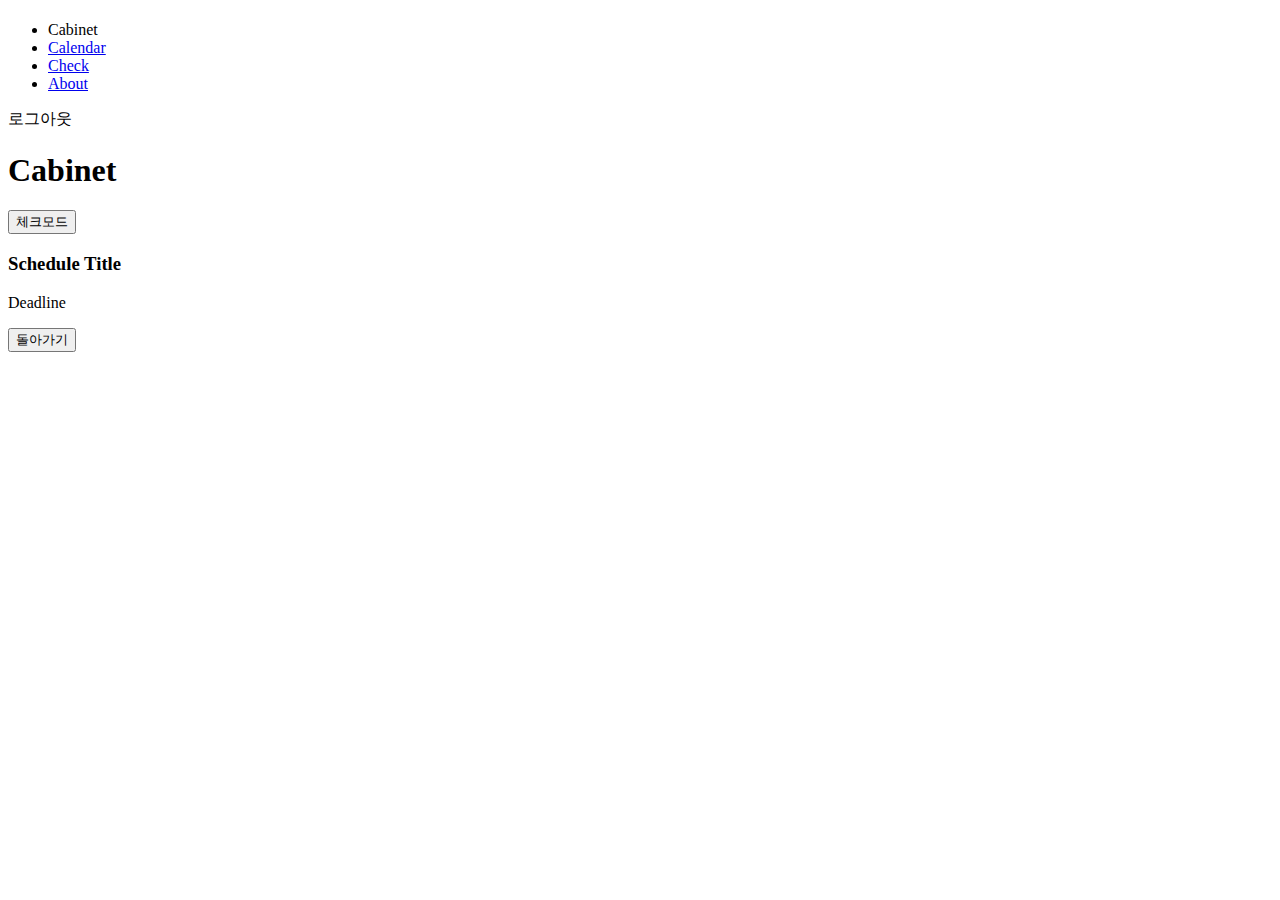
==== src/main/resources/templates/cabinet.html @ 5c5e432d "여섯번째 커밋" ====
<!DOCTYPE html>
<html xmlns:th="http://www.thymeleaf.org">
<head>
    <meta charset="UTF-8">
    <meta name="viewport" content="width=device-width, initial-scale=1.0">
    <title>Cabinet</title>
    <link rel="stylesheet" th:href="@{/css/cabinet.css}">
    <link rel="stylesheet" th:href="@{/css/index.css}">
    <link rel="stylesheet" th:href="@{/css/header.css}">
    <style>
        /* 기본 스타일 */
        .checkbox {
            display: none;
        }
        #process-selection, #delete-selection {
            display: none;
        }
    </style>
</head>
<body>
<header class="header">
    <h1><a href="/" th:text="'Plan Optima'"></a></h1>
    <div class="spacer"></div>
    <nav>
        <ul class="menu">
            <li><a th:href="@{/cabinet}">Cabinet</a></li>
            <li><a href="/calendar">Calendar</a></li>
            <li><a href="#">Check</a></li>
            <li><a href="#">About</a></li>
        </ul>
    </nav>
</header>

<div id="headerLogout" class="logout-button">로그아웃</div>

<main>
    <h1>Cabinet</h1>

    <!-- 체크모드를 활성화/비활성화하는 버튼 -->
    <div>
        <button id="toggle-check-mode">체크모드</button>
    </div>

    <!-- 체크된 항목을 처리하는 폼 추가 -->
    <form id="selection-form">
        <!-- 스케줄 목록 -->
        <div th:each="schedule : ${schedules}" class="schedule-box" th:data-id="${schedule.id}">
            <label>
                <input type="checkbox" name="selectedSchedules" th:value="${schedule.id}" class="checkbox">
                <h3 th:text="${schedule.name}">Schedule Title</h3>
                <p th:text="'Deadline: ' + ${schedule.deadLine}">Deadline</p>
            </label>
        </div>
        <!-- 선택된 항목을 처리하는 버튼들 -->
        <button type="button" id="process-selection">선택된 항목 처리</button>
        <button type="button" id="delete-selection">선택된 스케줄 삭제</button>
    </form>

    <div class="back-button-container">
        <button type="button" onclick="window.history.back();">돌아가기</button>
    </div>
</main>

<script>
    document.getElementById('toggle-check-mode').addEventListener('click', () => {
        const checkboxes = document.querySelectorAll('.checkbox');
        const checkModeEnabled = checkboxes[0].style.display === 'none';
        checkboxes.forEach(checkbox => checkbox.style.display = checkModeEnabled ? 'inline-block' : 'none');
        document.getElementById('process-selection').style.display = checkModeEnabled ? 'block' : 'none';
        document.getElementById('delete-selection').style.display = checkModeEnabled ? 'block' : 'none';
    });

    document.getElementById('process-selection').addEventListener('click', () => {
        const checkboxes = document.querySelectorAll('.checkbox');
        const selectedIds = Array.from(checkboxes)
            .filter(checkbox => checkbox.checked)
            .map(checkbox => parseInt(checkbox.value, 10));

        // 선택된 항목 처리 요청
        fetch('/cabinet', {
            method: 'POST',
            headers: {
                'Content-Type': 'application/json'
            },
            body: JSON.stringify({ selectedSchedules: selectedIds })
        })
            .then(response => {
                if (response.redirected) {
                    window.location.href = response.url; // 서버가 리다이렉트한 URL로 이동
                } else {
                    console.error('Failed to process selection');
                }
            })
            .catch(error => console.error('Error:', error));
    });

    document.getElementById('delete-selection').addEventListener('click', () => {
        const checkboxes = document.querySelectorAll('.checkbox');
        const selectedIds = Array.from(checkboxes)
            .filter(checkbox => checkbox.checked)
            .map(checkbox => parseInt(checkbox.value, 10));

        // 스케줄 삭제 요청
        fetch('/cabinet/delete', {
            method: 'POST',
            headers: {
                'Content-Type': 'application/json'
            },
            body: JSON.stringify({ selectedSchedules: selectedIds })
        })
            .then(response => {
                if (response.redirected) {
                    window.location.href = response.url; // 서버가 리다이렉트한 URL로 이동
                } else {
                    console.error('Failed to delete schedules');
                }
            })
            .catch(error => console.error('Error:', error));
    });
    document.querySelectorAll('.schedule-box').forEach(box => {
        box.addEventListener('click', (event) => {
            // 체크박스 클릭은 무시하고, 전체 박스를 클릭했을 때만 상세 페이지로 이동
            if (!event.target.matches('input[type="checkbox"]')) {
                const scheduleId = box.getAttribute('data-id');
                window.location.href = `/schedule/${scheduleId}`;  // 이 URL에서 스케줄 상세 정보 페이지를 보여줌
            }
        });
    });
</script>

<!-- 기존 JavaScript 파일 링크 -->
<script src="/js/index.js"></script>
</body>
</html>
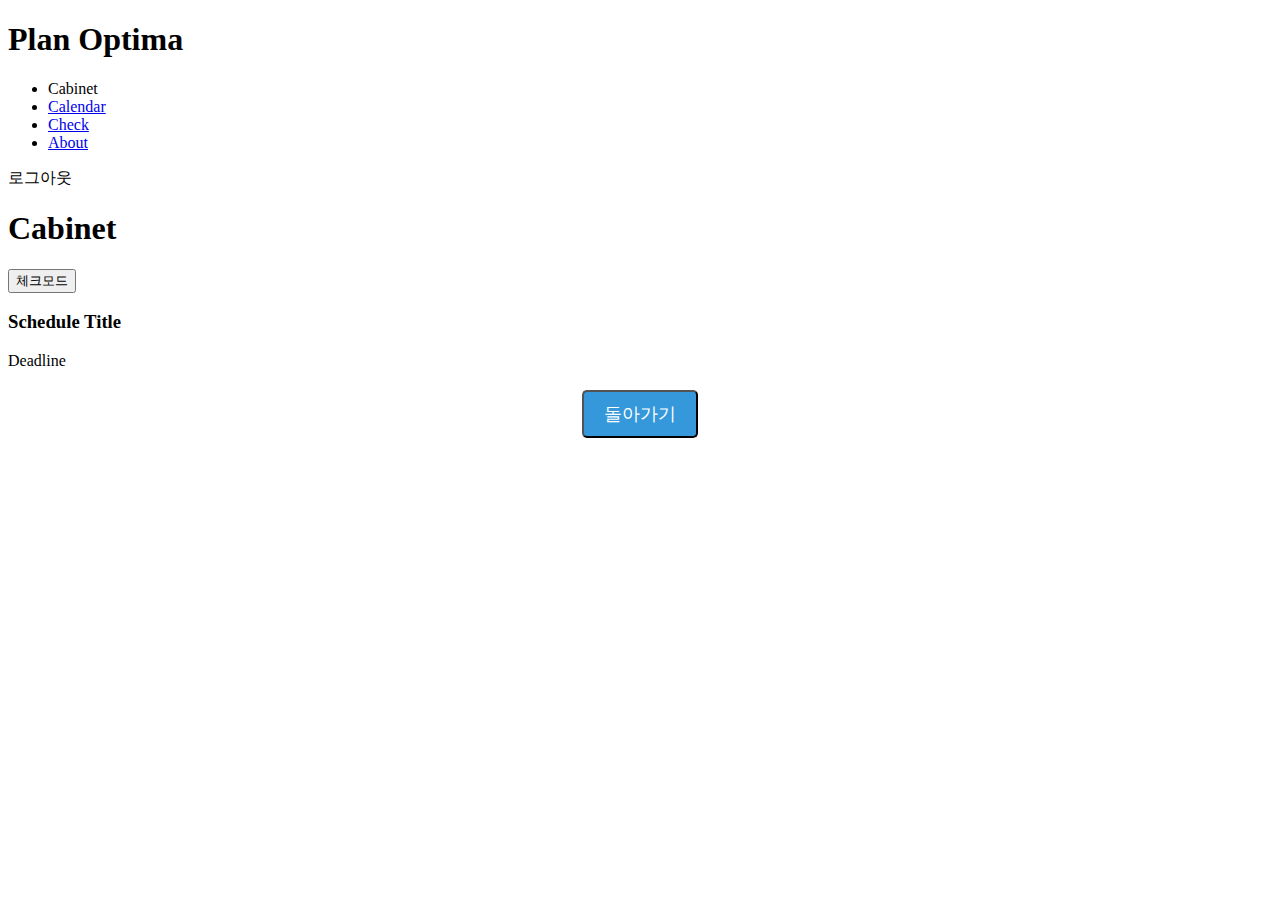
==== commit 139cbcf3: "일곱번째 커밋" ====
--- a/src/main/resources/templates/cabinet.html
+++ b/src/main/resources/templates/cabinet.html
@@ -5,7 +5,6 @@
     <meta name="viewport" content="width=device-width, initial-scale=1.0">
     <title>Cabinet</title>
     <link rel="stylesheet" th:href="@{/css/cabinet.css}">
-    <link rel="stylesheet" th:href="@{/css/index.css}">
     <link rel="stylesheet" th:href="@{/css/header.css}">
     <style>
         /* 기본 스타일 */
@@ -15,23 +14,44 @@
         #process-selection, #delete-selection {
             display: none;
         }
+
+        /* 돌아가기 버튼 컨테이너 스타일 */
+        .back-button-container {
+            text-align: center; /* 버튼을 중앙 정렬 */
+            margin-top: 20px; /* 버튼과 캘린더 사이의 여백 추가 */
+        }
+
+        /* 돌아가기 버튼 스타일 */
+        .back-button {
+            display: inline-block;
+            padding: 10px 20px;
+            font-size: 18px;
+            color: white;
+            background: #3498db; /* 버튼 배경색 */
+            border-radius: 5px;
+            text-decoration: none;
+            transition: background 0.3s ease-in-out;
+        }
+
+        .back-button:hover {
+            background: #2980b9; /* 버튼 호버 시 색상 변경 */
+        }
     </style>
 </head>
 <body>
-<header class="header">
-    <h1><a href="/" th:text="'Plan Optima'"></a></h1>
+<!-- 헤더 섹션 추가 -->
+<div class="header">
+    <h1>Plan Optima</h1>
     <div class="spacer"></div>
-    <nav>
-        <ul class="menu">
-            <li><a th:href="@{/cabinet}">Cabinet</a></li>
-            <li><a href="/calendar">Calendar</a></li>
-            <li><a href="#">Check</a></li>
-            <li><a href="#">About</a></li>
-        </ul>
-    </nav>
-</header>
-
-<div id="headerLogout" class="logout-button">로그아웃</div>
+    <ul class="menu">
+        <li><a th:href="@{/cabinet}">Cabinet</a></li>
+        <li><a href="/calendar">Calendar</a></li>
+        <li><a href="#">Check</a></li>
+        <li><a href="#">About</a></li>
+    </ul>
+    <!-- 로그아웃 버튼 -->
+    <div id="headerLogout" class="logout-button">로그아웃</div>
+</div>
 
 <main>
     <h1>Cabinet</h1>
@@ -56,20 +76,55 @@
         <button type="button" id="delete-selection">선택된 스케줄 삭제</button>
     </form>
 
+    <!-- 돌아가기 버튼 추가 -->
     <div class="back-button-container">
-        <button type="button" onclick="window.history.back();">돌아가기</button>
+        <button type="button" class="back-button" onclick="window.history.back();">돌아가기</button>
     </div>
 </main>
+<script>
+    document.addEventListener("DOMContentLoaded", function () {
+        const headerLogoutButton = document.getElementById("headerLogout");
 
-<script>
+        if (!headerLogoutButton) {
+            console.error("로그아웃 버튼 요소가 로드되지 않았습니다.");
+            return;
+        }
+
+        // 로그아웃 버튼 클릭 시 처리
+        headerLogoutButton.addEventListener("click", function () {
+            // 로그아웃 요청을 보냅니다
+            fetch('/auth/logout', { method: 'POST' })
+                .then(() => {
+                    // 로그아웃 후 메인 페이지로 리디렉션
+                    window.location.href = "/"; // 또는 원하는 URL로 변경
+                })
+                .catch(error => {
+                    console.error("로그아웃 오류:", error);
+                });
+        });
+
+        // 항상 로그아웃 버튼 표시
+        headerLogoutButton.style.display = "block";
+    });
+    // 체크모드 활성화/비활성화 버튼
     document.getElementById('toggle-check-mode').addEventListener('click', () => {
-        const checkboxes = document.querySelectorAll('.checkbox');
-        const checkModeEnabled = checkboxes[0].style.display === 'none';
-        checkboxes.forEach(checkbox => checkbox.style.display = checkModeEnabled ? 'inline-block' : 'none');
-        document.getElementById('process-selection').style.display = checkModeEnabled ? 'block' : 'none';
-        document.getElementById('delete-selection').style.display = checkModeEnabled ? 'block' : 'none';
+        const mainElement = document.querySelector('main');
+        const isCheckModeEnabled = mainElement.classList.contains('checkbox-enabled');
+
+        if (isCheckModeEnabled) {
+            // 체크모드 비활성화
+            mainElement.classList.remove('checkbox-enabled');
+            document.getElementById('process-selection').style.display = 'none';
+            document.getElementById('delete-selection').style.display = 'none';
+        } else {
+            // 체크모드 활성화
+            mainElement.classList.add('checkbox-enabled');
+            document.getElementById('process-selection').style.display = 'block';
+            document.getElementById('delete-selection').style.display = 'block';
+        }
     });
 
+    // 선택된 항목 처리 버튼
     document.getElementById('process-selection').addEventListener('click', () => {
         const checkboxes = document.querySelectorAll('.checkbox');
         const selectedIds = Array.from(checkboxes)
@@ -86,7 +141,7 @@
         })
             .then(response => {
                 if (response.redirected) {
-                    window.location.href = response.url; // 서버가 리다이렉트한 URL로 이동
+                    window.location.href = response.url;
                 } else {
                     console.error('Failed to process selection');
                 }
@@ -94,6 +149,7 @@
             .catch(error => console.error('Error:', error));
     });
 
+    // 선택된 항목 삭제 버튼
     document.getElementById('delete-selection').addEventListener('click', () => {
         const checkboxes = document.querySelectorAll('.checkbox');
         const selectedIds = Array.from(checkboxes)
@@ -110,25 +166,23 @@
         })
             .then(response => {
                 if (response.redirected) {
-                    window.location.href = response.url; // 서버가 리다이렉트한 URL로 이동
+                    window.location.href = response.url;
                 } else {
                     console.error('Failed to delete schedules');
                 }
             })
             .catch(error => console.error('Error:', error));
     });
+
+    // 스케줄 박스 클릭 시 상세 페이지로 이동
     document.querySelectorAll('.schedule-box').forEach(box => {
         box.addEventListener('click', (event) => {
-            // 체크박스 클릭은 무시하고, 전체 박스를 클릭했을 때만 상세 페이지로 이동
             if (!event.target.matches('input[type="checkbox"]')) {
                 const scheduleId = box.getAttribute('data-id');
-                window.location.href = `/schedule/${scheduleId}`;  // 이 URL에서 스케줄 상세 정보 페이지를 보여줌
+                window.location.href = `/schedule/${scheduleId}`;
             }
         });
     });
 </script>
-
-<!-- 기존 JavaScript 파일 링크 -->
-<script src="/js/index.js"></script>
 </body>
 </html>
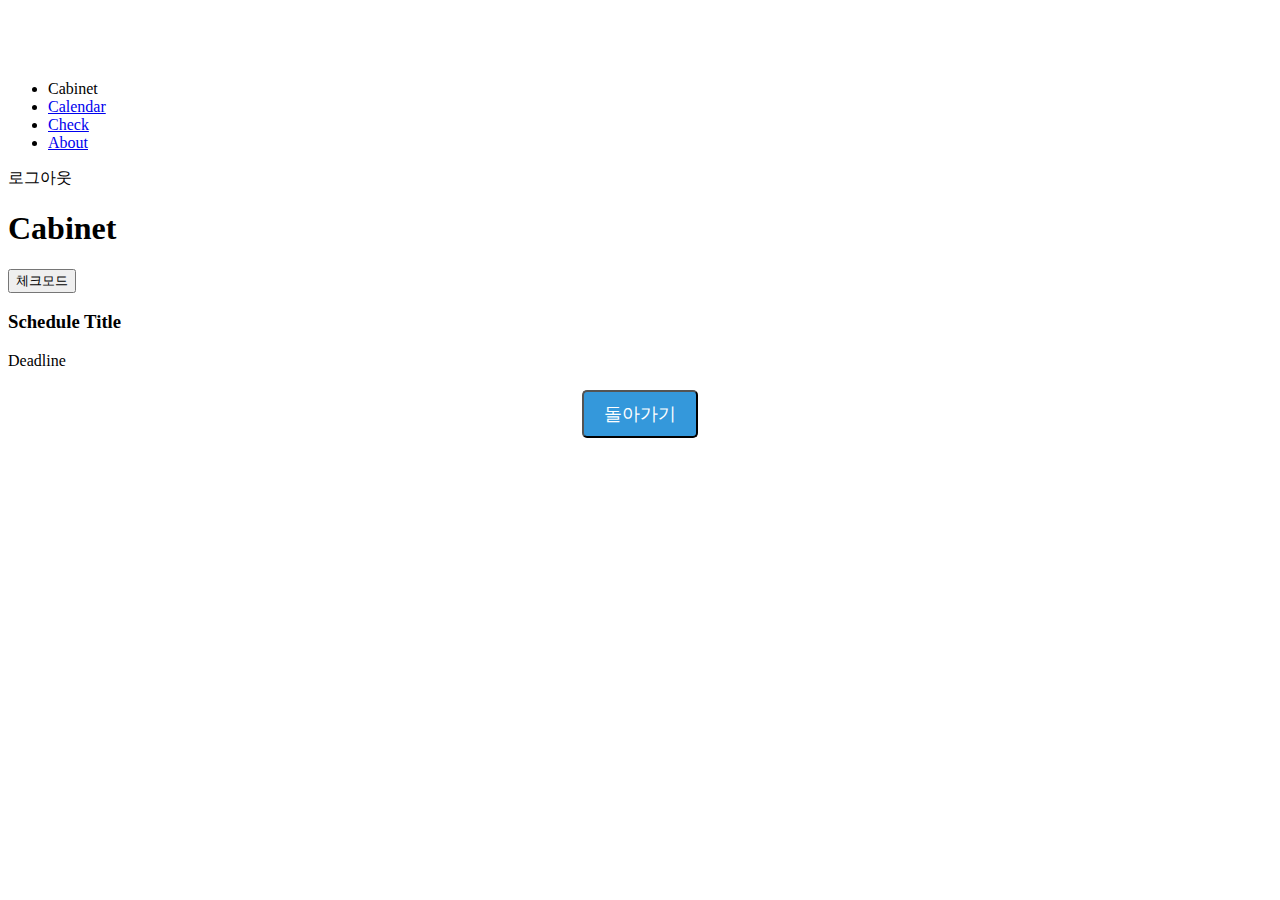
==== commit 485ad4a6: "여덟번째 커밋" ====
--- a/src/main/resources/templates/cabinet.html
+++ b/src/main/resources/templates/cabinet.html
@@ -6,6 +6,7 @@
     <title>Cabinet</title>
     <link rel="stylesheet" th:href="@{/css/cabinet.css}">
     <link rel="stylesheet" th:href="@{/css/header.css}">
+    <script src="/js/header.js" defer></script>
     <style>
         /* 기본 스타일 */
         .checkbox {
@@ -41,7 +42,9 @@
 <body>
 <!-- 헤더 섹션 추가 -->
 <div class="header">
-    <h1>Plan Optima</h1>
+    <h1>
+        <a th:href="@{/}" style="color: white; text-decoration: none;">Plan Optima</a>
+    </h1>
     <div class="spacer"></div>
     <ul class="menu">
         <li><a th:href="@{/cabinet}">Cabinet</a></li>
